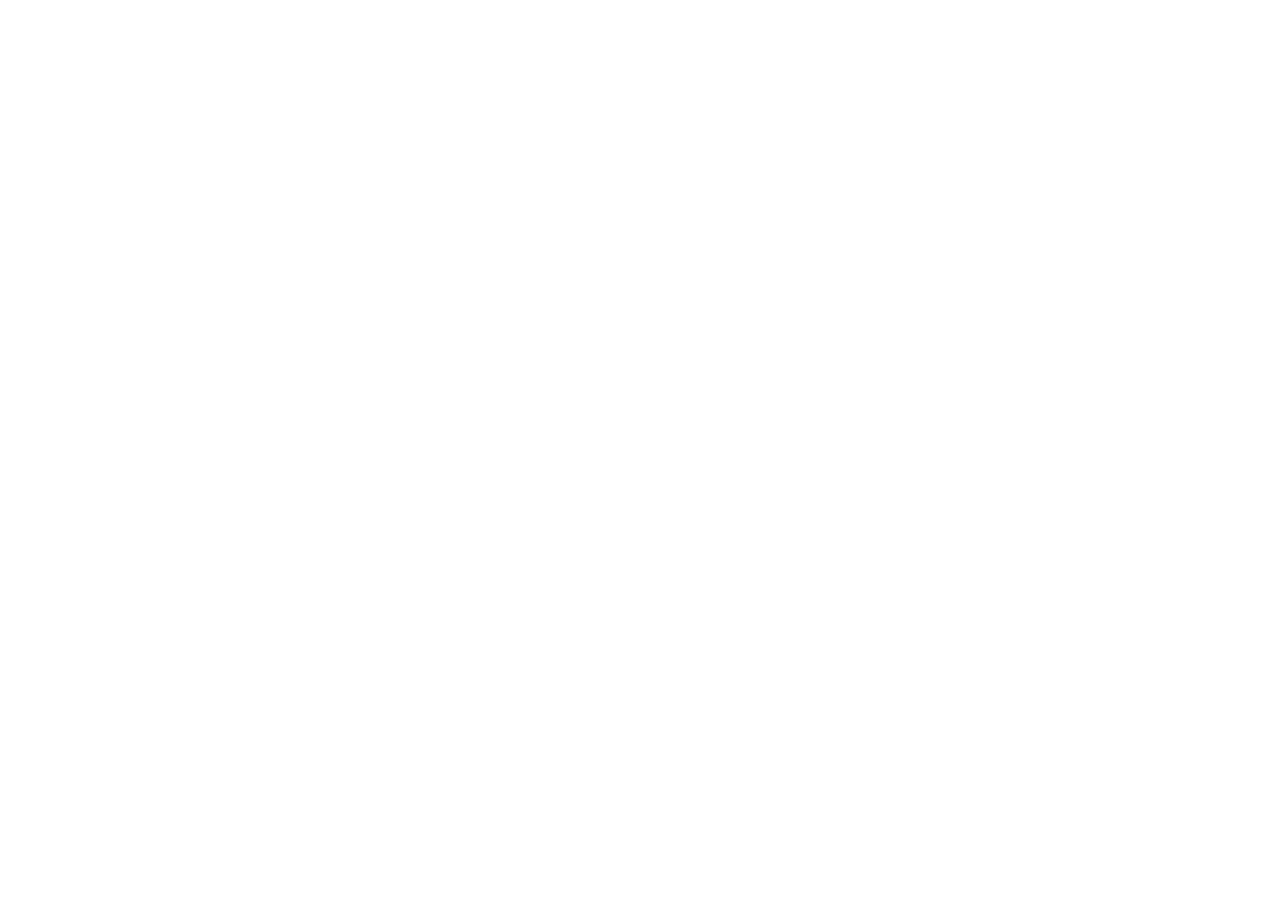
==== prototype/prototype1/index.html @ fd146fcc "update" ====
<!DOCTYPE html>
<html lang="en">
<head>
    <meta charset="UTF-8">
    <meta http-equiv="X-UA-Compatible" content="IE=edge">
    <meta name="viewport" content="width=device-width, initial-scale=1.0">
    <title>Document</title>
</head>
<body>
    <script>
        var city = prompt();
        var url=`https://api.openweathermap.org/data/2.5/weather?q=city&appid=5404e57995c1f200ea61e93416cd50d5`

        fetch(url)
        .then(function(response){
            return response.json()
            
        })
        .then(function(json){
            var city = json.name
            
            var temprture = json.main.temp
            var sky = json.weather[0].description


            console.log(city)
            
            console.log(sky)
            console.log(temprture)
        })
    </script>
</body>
</html>
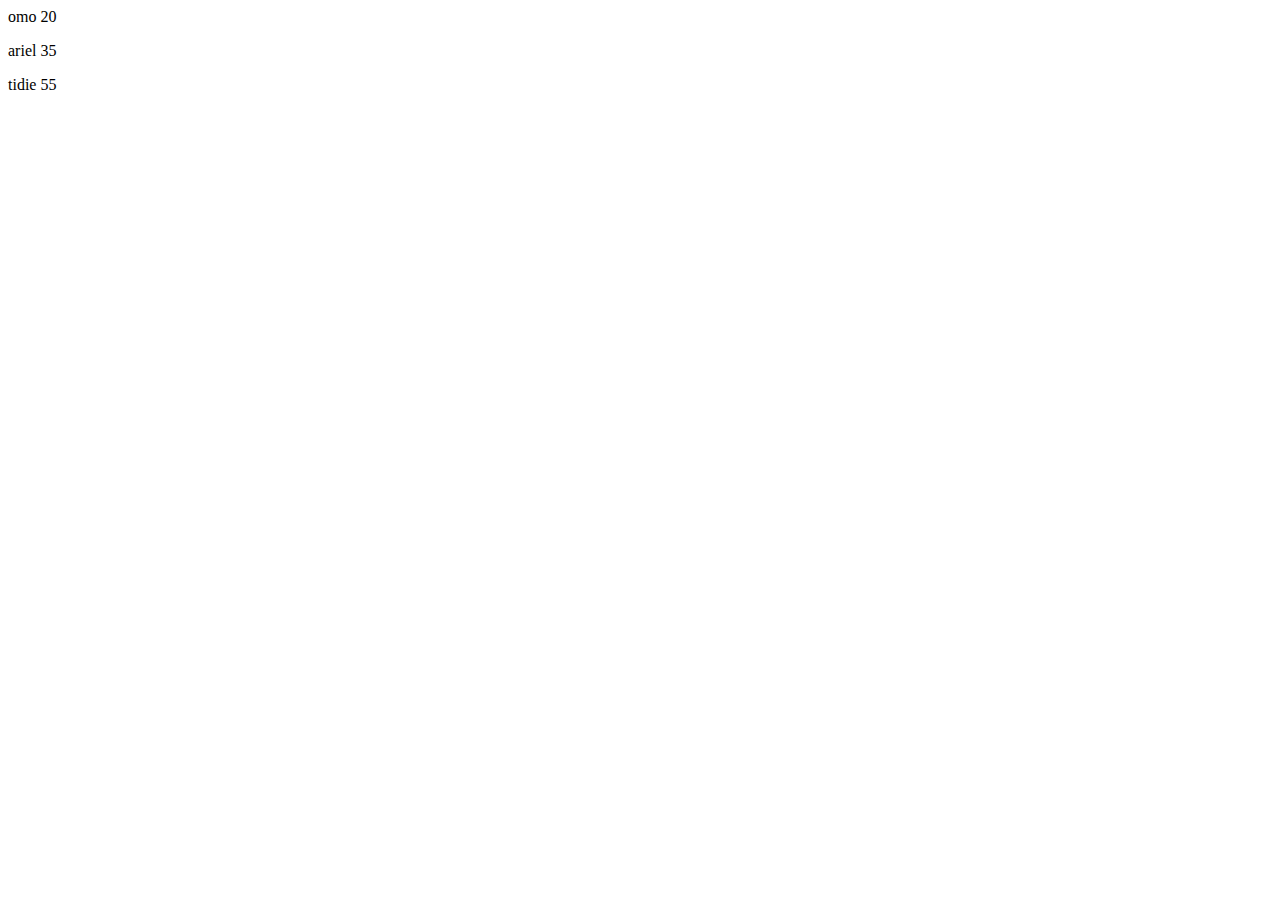
==== commit 271f700f: "up" ====
--- a/prototype/prototype1/index.html
+++ b/prototype/prototype1/index.html
@@ -8,26 +8,20 @@
 </head>
 <body>
     <script>
-        var city = prompt();
-        var url=`https://api.openweathermap.org/data/2.5/weather?q=city&appid=5404e57995c1f200ea61e93416cd50d5`
-
-        fetch(url)
+        fetch("./prodcts.json")
         .then(function(response){
             return response.json()
-            
         })
-        .then(function(json){
-            var city = json.name
-            
-            var temprture = json.main.temp
-            var sky = json.weather[0].description
-
-
-            console.log(city)
-            
-            console.log(sky)
-            console.log(temprture)
+        .then(function(data){
+            for(var i = 0; i < data.length ; i++){
+         document.write("<p>"+ data[i].prodact +"  "+ data[i].prix +"</p>")
+            }
         })
+        .catch(function(error){
+            console.log(error)
+        }
+        )
     </script>
+    
 </body>
 </html>